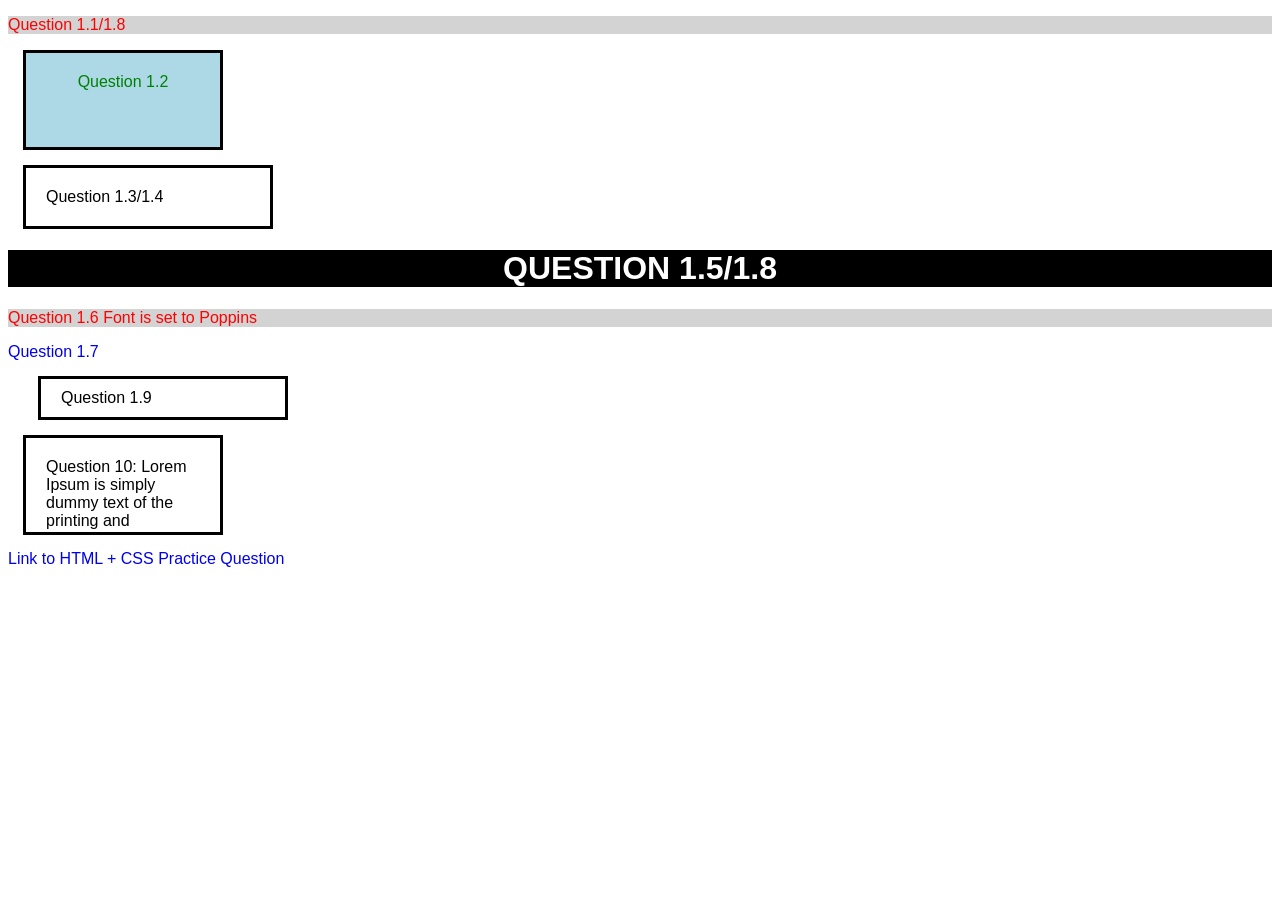
==== index.html @ 97fd7814 "Initial commit" ====
<!DOCTYPE html>
<html lang="en">
  <head>
    <meta charset="UTF-8" />
    <meta http-equiv="X-UA-Compatible" content="IE=edge" />
    <meta name="viewport" content="width=device-width, initial-scale=1.0" />
    <title>CSS Practice Questions</title>
    <link rel="stylesheet" href="q1.css" />
  </head>
  <body>
    <p>Question 1.1/1.8</p>
    <div class="box" id="title">Question 1.2</div>
    <div>Question 1.3/1.4</div>
    <h1>Question 1.5/1.8</h1>
    <p>Question 1.6 Font is set to Poppins</p>
    <a href="#">Question 1.7</a>
    <div class="card">Question 1.9</div>
    <div class="q10">
      Question 10: Lorem Ipsum is simply dummy text of the printing and
      typesetting industry. Lorem Ipsum has been the industry's standard dummy
      text ever since the 1500s, when an unknown printer took a galley of type
      and scrambled it to make a type specimen book. It has survived not only
      five centuries, but also the leap into electronic typesetting, remaining
      essentially unchanged. It was popularised in the 1960s with the release of
      Letraset sheets containing Lorem Ipsum passages, and more recently with
      desktop publishing software like Aldus PageMaker including versions of
      Lorem Ipsum.
    </div>
    <a href="q2.html">Link to HTML + CSS Practice Question</a>
  </body>
</html>
---- q1.css ----
/* CSS Practical Coding Questions */

/* Q1 */
p {
  color: blue; /* Updated in Q8 */
  background-color: lightgrey;
}

/* Q2 */
.box {
  width: 200px;
  height: 100px;
  background-color: lightblue;
}
#title {
  color: green;
  text-align: center;
}

/* Q3 */
div {
  width: 250px;
  padding: 20px;
  border: 3px solid black;
  margin: 15px;
}

/* Q4 */
div {
  width: 250px;
  padding: 20px;
  border: 3px solid black;
  margin: 15px;
  box-sizing: border-box;
}

/* Q5 */
h1 {
  text-align: center;
  font-weight: bold;
  text-transform: uppercase;
}

/* Q6 */
body {
  font-family: 'Poppins', 'Roboto', Arial, sans-serif;
}

/* Q7 */
a {
  text-decoration: none;
}
a:hover {
  text-decoration: underline;
  text-decoration-color: red;
  text-decoration-style: wavy;
}

/* Q8 */
p {
  color: rgb(255, 0, 0);
}
h1 {
  background-color: #000000;
  color: white; /* Added for visibility */
}

/* Q9 */
.card {
  padding: 10px 20px;
  margin: 15px 30px;
}

/* Q10 */
.q10 {
  width: 200px;
  height: 100px;
  overflow: auto; /* Handles Overflow */
}
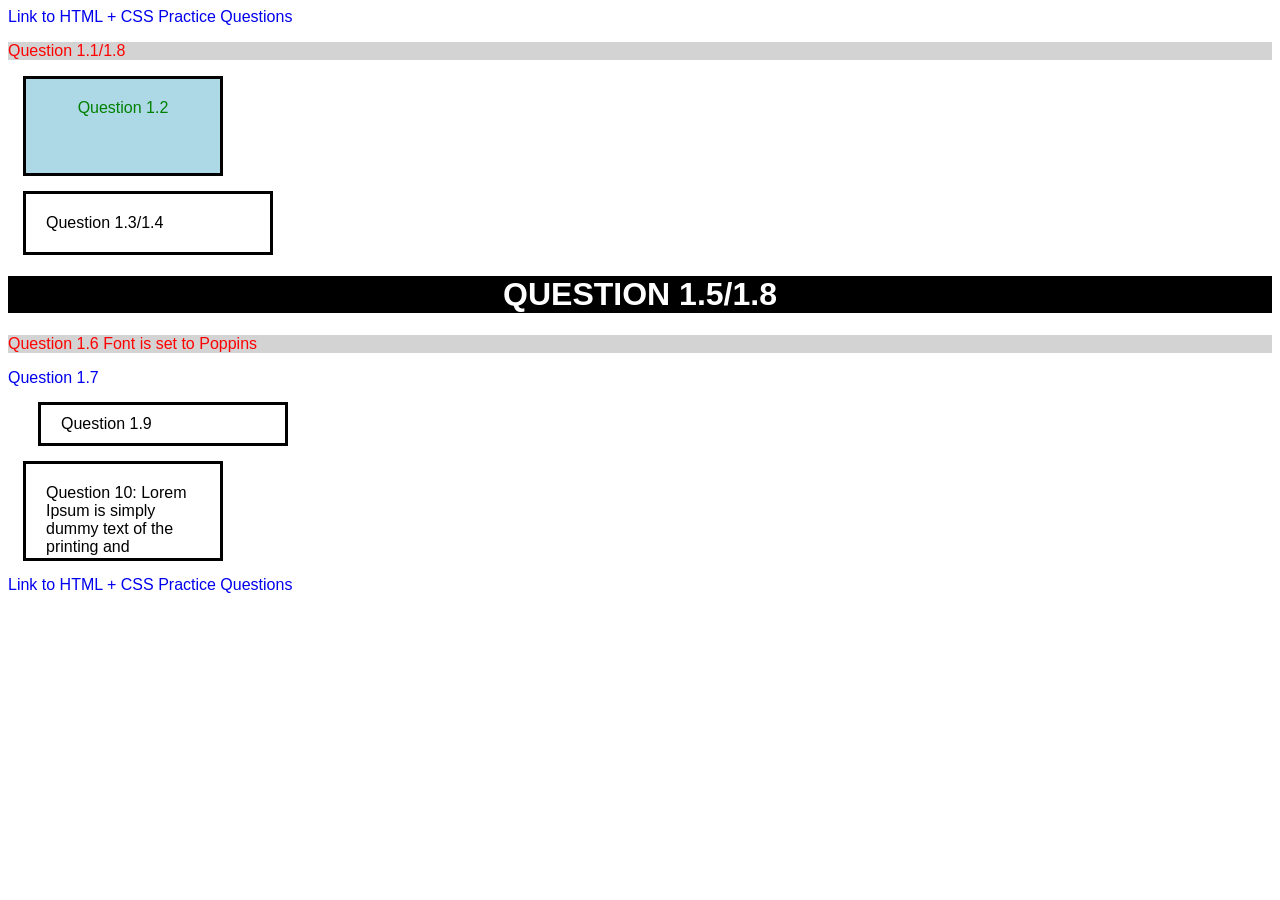
==== commit 88d22561: "Initial commit" ====
--- a/index.html
+++ b/index.html
@@ -8,6 +8,7 @@
     <link rel="stylesheet" href="q1.css" />
   </head>
   <body>
+    <a href="q2.html">Link to HTML + CSS Practice Questions</a>
     <p>Question 1.1/1.8</p>
     <div class="box" id="title">Question 1.2</div>
     <div>Question 1.3/1.4</div>
@@ -26,6 +27,6 @@
       desktop publishing software like Aldus PageMaker including versions of
       Lorem Ipsum.
     </div>
-    <a href="q2.html">Link to HTML + CSS Practice Question</a>
+    <a href="q2.html">Link to HTML + CSS Practice Questions</a>
   </body>
 </html>
